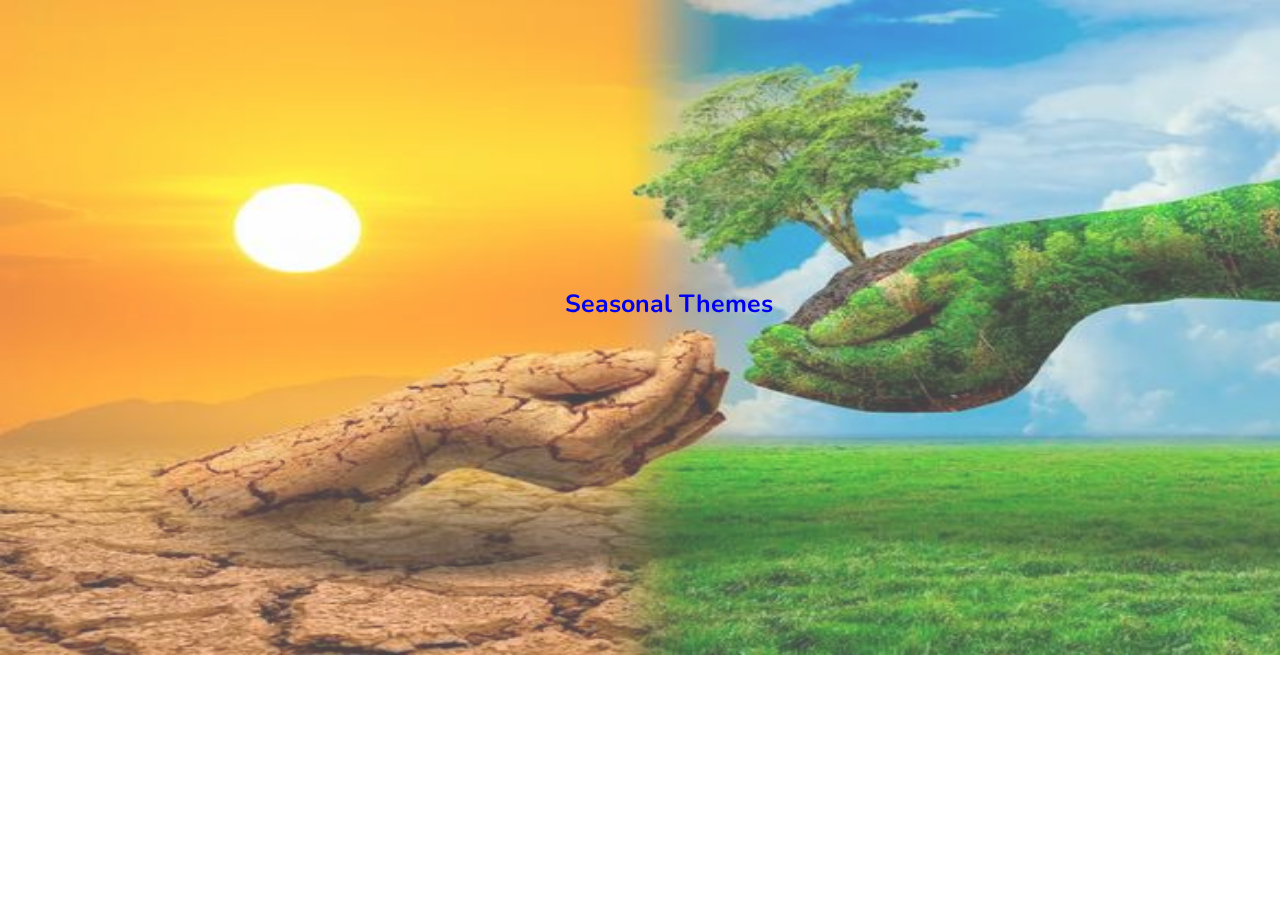
==== index.html @ e7ebe8f0 "i start a creating image gallary" ====
<!DOCTYPE html>
<html lang ="en">
<head>
    <meta charset = "UTF-8">
    <meta name="Viewport" content="width-device-width,initial-scale=1.0">
    <link rel="stylesheet" href="https://cdnjs.cloudflare.com/ajax/libs/font-awesome/6.5.2/css/all.min.css" integrity="sha512-SnH5WK+bZxgPHs44uWIX+LLJAJ9/2PkPKZ5QiAj6Ta86w+fsb2TkcmfRyVX3pBnMFcV7oQPJkl9QevSCWr3W6A==" crossorigin="anonymous" referrerpolicy="no-referrer" />
    <link rel = "StyleSheet" href="Style.css">
    <title>My Image Galary</title>
    
</head>   
    <body>
        <img src="bg.jpg" height="655" width="1345">

        <header class="header">
           <h1><a href="Thems.html" class="logo">Seasonal Themes</a></h1>  
        </header>
    </body>
---- Style.css ----
@import url('https://fonts.googleapis.com/css2?family=Nunito:ital,wght@0,200..1000;1,200..1000&display=swap');

*
{
margin: 0;
padding: 0;
box-sizing: border-box;
text-decoration: none;
border: none;
outline: none;
scroll-behavior: smooth;
font-family: 'Nunito','sans-serif';
}
:root{
    --bg-color:lightblue;
    --snd-bg-color:#262B40;
    --text-color:black;
    --main-color:#59B2F4;
}
html{
    font-size: 62.5%;
    overflow-x: hidden;
}

body{
    
    color: var(black);
}
section{
    min-height: 100vh;
    padding: 10rem 9% 2rem;
}

.header{
    position: fixed;
    top: 0;
    left: 0;
    width: 100%;
    padding: 2rem 9%;
    background: var(white);
    justify-content: space-between;
    align-items: center;
    z-index: 100;  
}
.header h1{
    margin-left: auto;
    font-weight: bold;
    font-size: 30px;
    margin-top: 25%;
}
.logo{
    font-size: 2.5rem;
    color:var(black);
    cursor: default;
    font-weight: 700;
    align-items: center;
    margin-left: 45rem;
}
.navbar1 {
    font-size: 2.5rem;
    color:var(--text-color);
    cursor: default;
    font-weight: 700;
    align-items: center;
    margin-left: 60rem;
    margin-top: 80px;
}   
img{
    display: block;
    margin-left: auto;
    margin-right: auto;
    opacity: 75%;
}
.navbar a {
    font-size: 1.5rem;
    color:var(--text-color);
    text-decoration:none;
    font-weight: 700;
    margin-left: 12rem;
    margin-top:90px;  
}
.navbar a:hover,
.navbar a{
    color: var(--text-color);
}
.image{
    width: 400px;
	height: 400px;
}

table{
	width: 100%;
	text-align: center;
}

th,td {
	padding-bottom: 15px;
	padding-top: 0px;
}


.c{font-weight: bold; font-size: 25px;  }

.t{
    background-color: rgb(161, 99, 173);
}
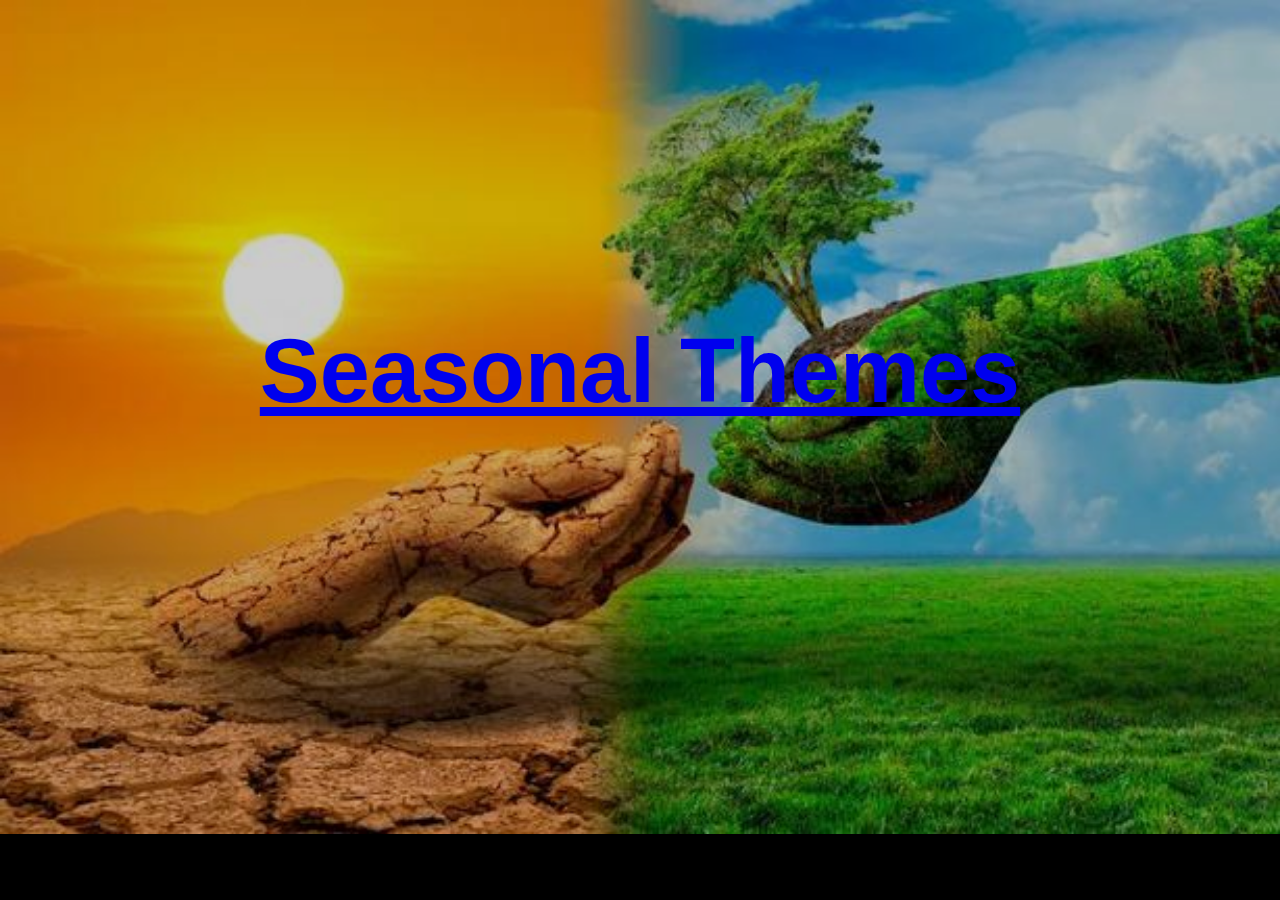
==== commit 79eef2a3: "i created a image galary" ====
--- a/index.html
+++ b/index.html
@@ -5,11 +5,11 @@
     <meta name="Viewport" content="width-device-width,initial-scale=1.0">
     <link rel="stylesheet" href="https://cdnjs.cloudflare.com/ajax/libs/font-awesome/6.5.2/css/all.min.css" integrity="sha512-SnH5WK+bZxgPHs44uWIX+LLJAJ9/2PkPKZ5QiAj6Ta86w+fsb2TkcmfRyVX3pBnMFcV7oQPJkl9QevSCWr3W6A==" crossorigin="anonymous" referrerpolicy="no-referrer" />
     <link rel = "StyleSheet" href="Style.css">
-    <title>My Image Galary</title>
+    <title>My Image Galary </title>
     
 </head>   
     <body>
-        <img src="bg.jpg" height="655" width="1345">
+        <img src="bg.jpg">
 
         <header class="header">
            <h1><a href="Thems.html" class="logo">Seasonal Themes</a></h1>  
--- a/Style.css
+++ b/Style.css
@@ -5,30 +5,12 @@
 margin: 0;
 padding: 0;
 box-sizing: border-box;
-text-decoration: none;
-border: none;
-outline: none;
-scroll-behavior: smooth;
-font-family: 'Nunito','sans-serif';
+
 }
-:root{
-    --bg-color:lightblue;
-    --snd-bg-color:#262B40;
-    --text-color:black;
-    --main-color:#59B2F4;
-}
+
 html{
     font-size: 62.5%;
     overflow-x: hidden;
-}
-
-body{
-    
-    color: var(black);
-}
-section{
-    min-height: 100vh;
-    padding: 10rem 9% 2rem;
 }
 
 .header{
@@ -36,8 +18,6 @@
     top: 0;
     left: 0;
     width: 100%;
-    padding: 2rem 9%;
-    background: var(white);
     justify-content: space-between;
     align-items: center;
     z-index: 100;  
@@ -45,62 +25,128 @@
 .header h1{
     margin-left: auto;
     font-weight: bold;
-    font-size: 30px;
+    font-size: 90px;
     margin-top: 25%;
+    text-align: center;
 }
-.logo{
-    font-size: 2.5rem;
-    color:var(black);
-    cursor: default;
-    font-weight: 700;
+ 
+img{
+    
+    top: 0;
+    left: 0;
+    width: 100%;
+    height: 100%;
+    background-position: center;
+    opacity: 80%;
+}
+body {
+    margin: 0;
+    padding: 0;
+    display: flex;
+    justify-content: center;
     align-items: center;
-    margin-left: 45rem;
-}
-.navbar1 {
-    font-size: 2.5rem;
-    color:var(--text-color);
-    cursor: default;
-    font-weight: 700;
-    align-items: center;
-    margin-left: 60rem;
-    margin-top: 80px;
-}   
-img{
-    display: block;
-    margin-left: auto;
-    margin-right: auto;
-    opacity: 75%;
-}
-.navbar a {
-    font-size: 1.5rem;
-    color:var(--text-color);
-    text-decoration:none;
-    font-weight: 700;
-    margin-left: 12rem;
-    margin-top:90px;  
-}
-.navbar a:hover,
-.navbar a{
-    color: var(--text-color);
-}
-.image{
-    width: 400px;
-	height: 400px;
+    font-family: Arial, sans-serif;
+    background-color: black;
 }
 
-table{
-	width: 100%;
-	text-align: center;
+table {
+    width: 100%;
+    border-spacing: 0.5px;
 }
 
-th,td {
-	padding-bottom: 15px;
-	padding-top: 0px;
+td {
+    padding: 10px;
+    text-align: center;
+    vertical-align: top;
+    width: 400px;
+    height: 400px;
+}
+
+td img {
+    margin-top: 50px;
+    width: 400px;
+    height: 250px;
+    object-fit: cover;
+    border-radius: 10px;
+    transition: .5s ease;
+    opacity: 100%;
+}
+
+td img:hover {
+    transform: scale(1.05);
 }
 
 
-.c{font-weight: bold; font-size: 25px;  }
+td a:hover {
+    color: #007BFF;
+}
 
-.t{
-    background-color: rgb(161, 99, 173);
+.container{
+    position: relative;
+    min-height: 100vh;
+    background: #ddd;
+}
+.container h1{
+    font-size: 40px;
+    padding: 15px;
+    text-align: center;
+    font-weight: bold;
+}
+
+.container .image-container{
+    display: flex;
+    flex-wrap: wrap;
+    gap: 15px;
+    justify-content: center;
+    padding: 10px;
+}
+.container .image-container .image{
+    height: 250px;
+    width: 350px;
+    border: 10px solid #fff;
+    box-shadow: 0 5px 15px rgba(0, 0, 0, 0.1);
+    overflow: hidden;
+    cursor: pointer;
+}
+
+.container .image-container .image img{
+    width: 100%;
+    height: 100%;
+    object-fit: cover;
+    transition: .2s linear;
+}
+
+.container .image-container .image:hover img{
+    transform: scale(1.1);
+}
+
+.container .popup-image{
+    position: fixed;
+    top: 0;
+    left: 0;
+    background: rgba(0, 0, 0, 0.9);
+    width: 100%;
+    height: 100%;
+    z-index: 100;
+    display: none;
+}
+.container .popup-image span{
+    position: absolute;
+    top: 0;
+    right: 10px;
+    font-size: 60px;
+    font-weight: bold;
+    color: white;
+    z-index: 100;
+}
+
+.container .popup-image img{
+    position: absolute;
+    top: 50%;
+    left: 50%;
+    transform: translate(-50% , -50%);
+    border: 5px solid #fff;
+    border-radius: 5px;
+    width: 750px;
+    object-fit: cover;
 }